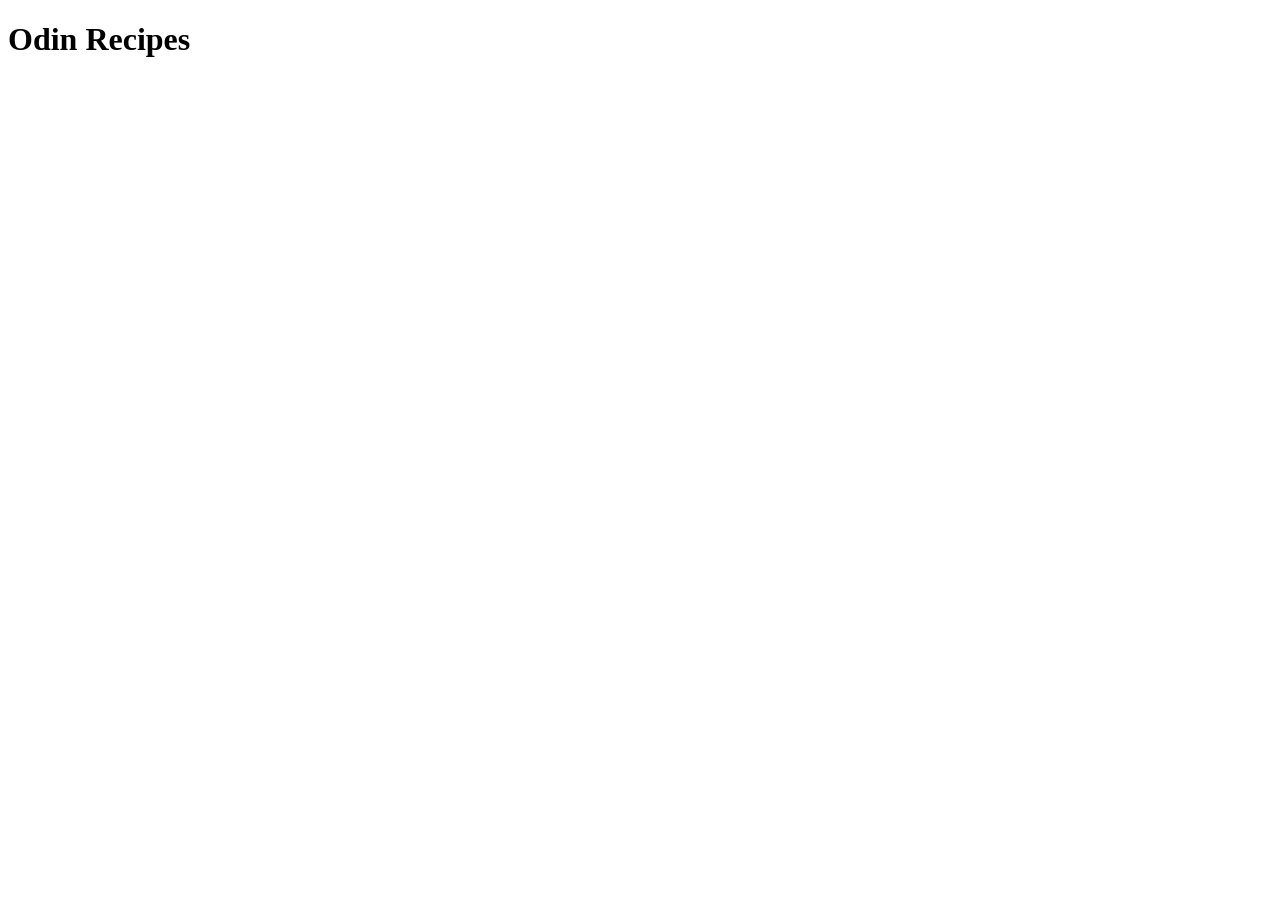
==== index.html @ 21ad0b88 "Initial commit - Project setup" ====
<!DOCTYPE html>
<html lang="en">
<head>
    <meta charset="UTF-8">
    <meta name="viewport" content="width=device-width, initial-scale=1.0">
    <title>TOP Project - Recipes</title>
</head>
<body>
    <h1>Odin Recipes</h1>
</body>
</html>
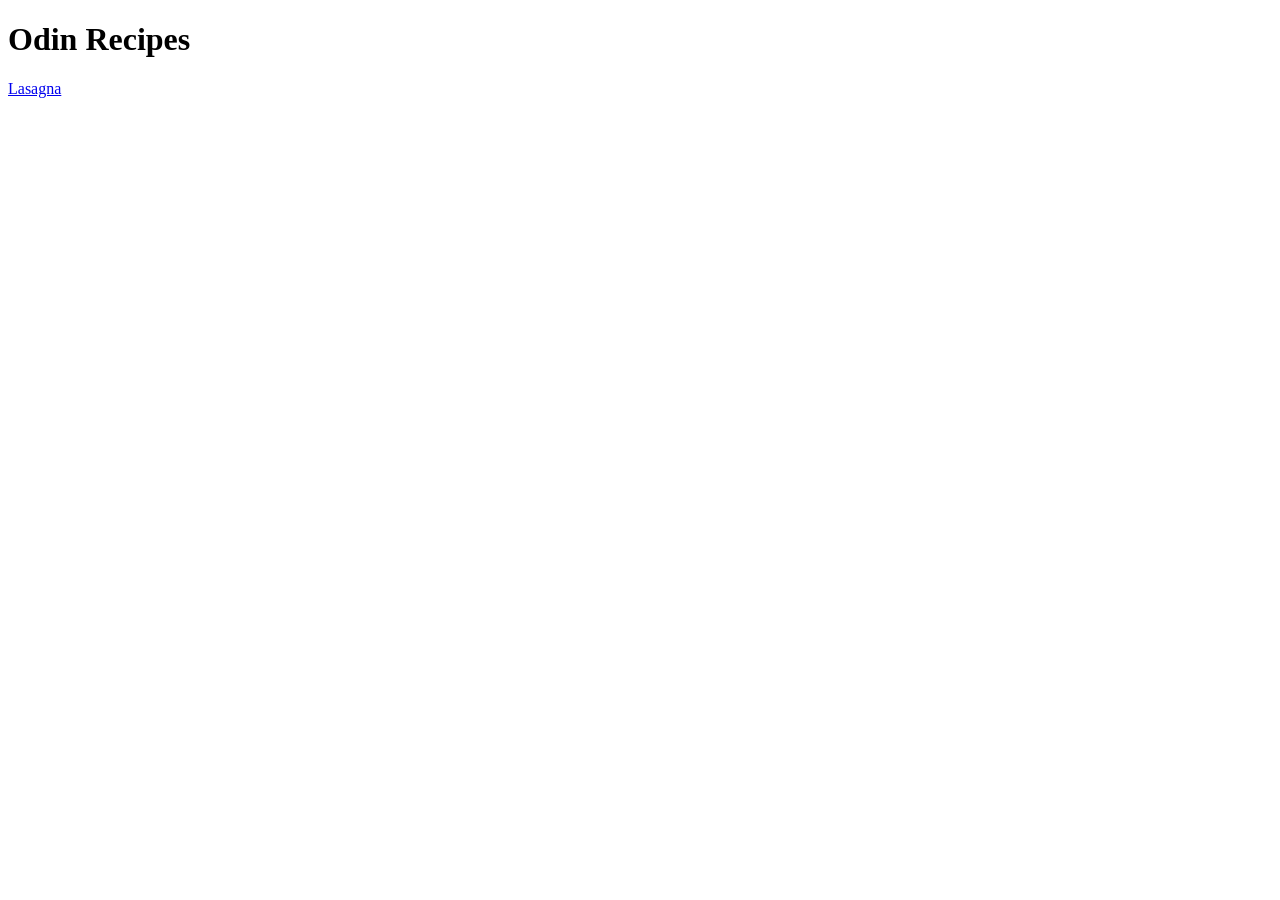
==== commit 7022308a: "Add links to lasaga.html, index.html" ====
--- a/index.html
+++ b/index.html
@@ -7,5 +7,6 @@
 </head>
 <body>
     <h1>Odin Recipes</h1>
+    <a href="recipes/lasagna.html">Lasagna</a>
 </body>
 </html>
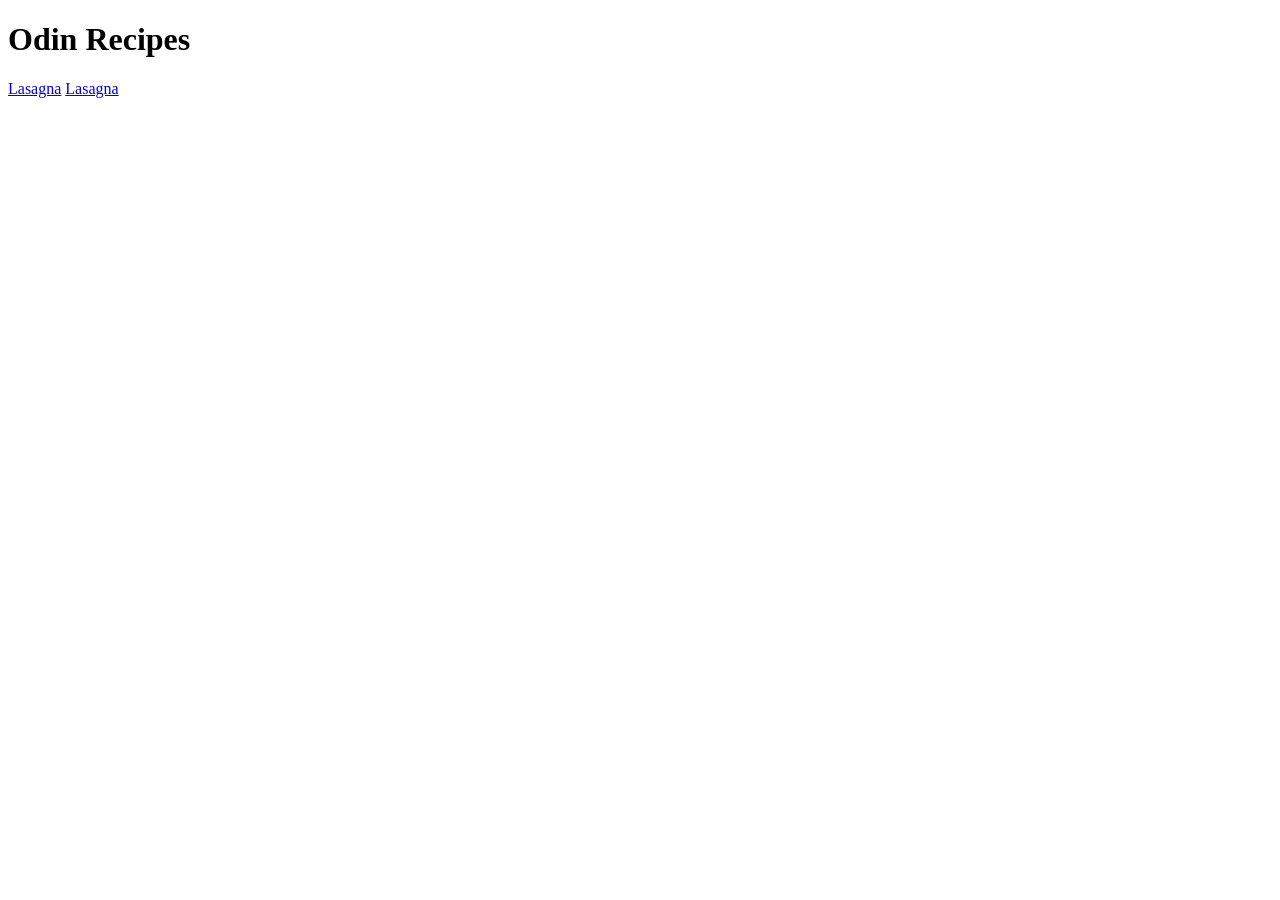
==== commit f53cf69b: "Add link to chicken-enchilada.html to index.html" ====
--- a/index.html
+++ b/index.html
@@ -8,5 +8,6 @@
 <body>
     <h1>Odin Recipes</h1>
     <a href="recipes/lasagna.html">Lasagna</a>
+    <a href="recipes/chicken-enchilada.html">Lasagna</a>
 </body>
 </html>
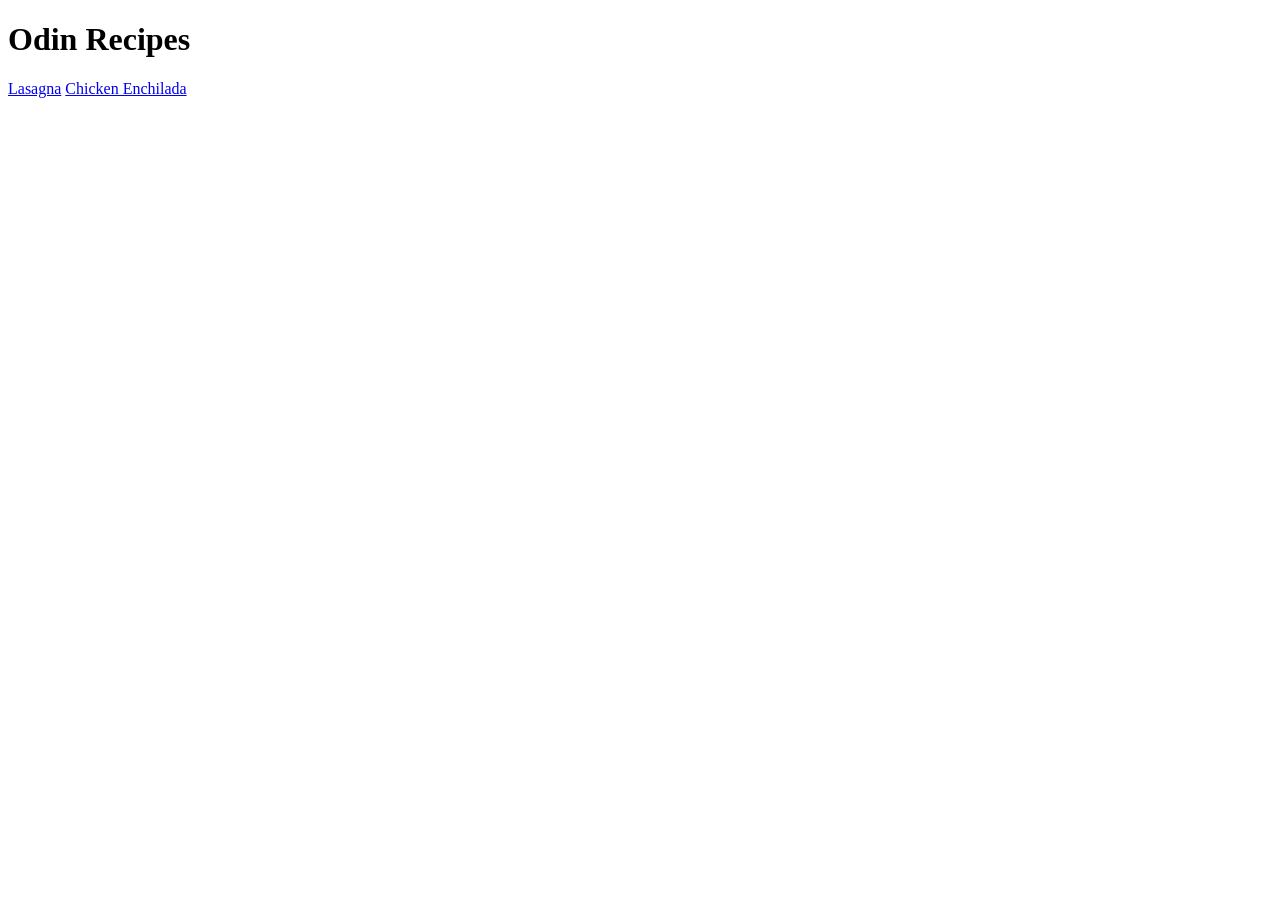
==== commit 1377aa16: "Repair both links in index pointing to lasagna" ====
--- a/index.html
+++ b/index.html
@@ -8,6 +8,6 @@
 <body>
     <h1>Odin Recipes</h1>
     <a href="recipes/lasagna.html">Lasagna</a>
-    <a href="recipes/chicken-enchilada.html">Lasagna</a>
+    <a href="recipes/chicken-enchilada.html">Chicken Enchilada</a>
 </body>
 </html>
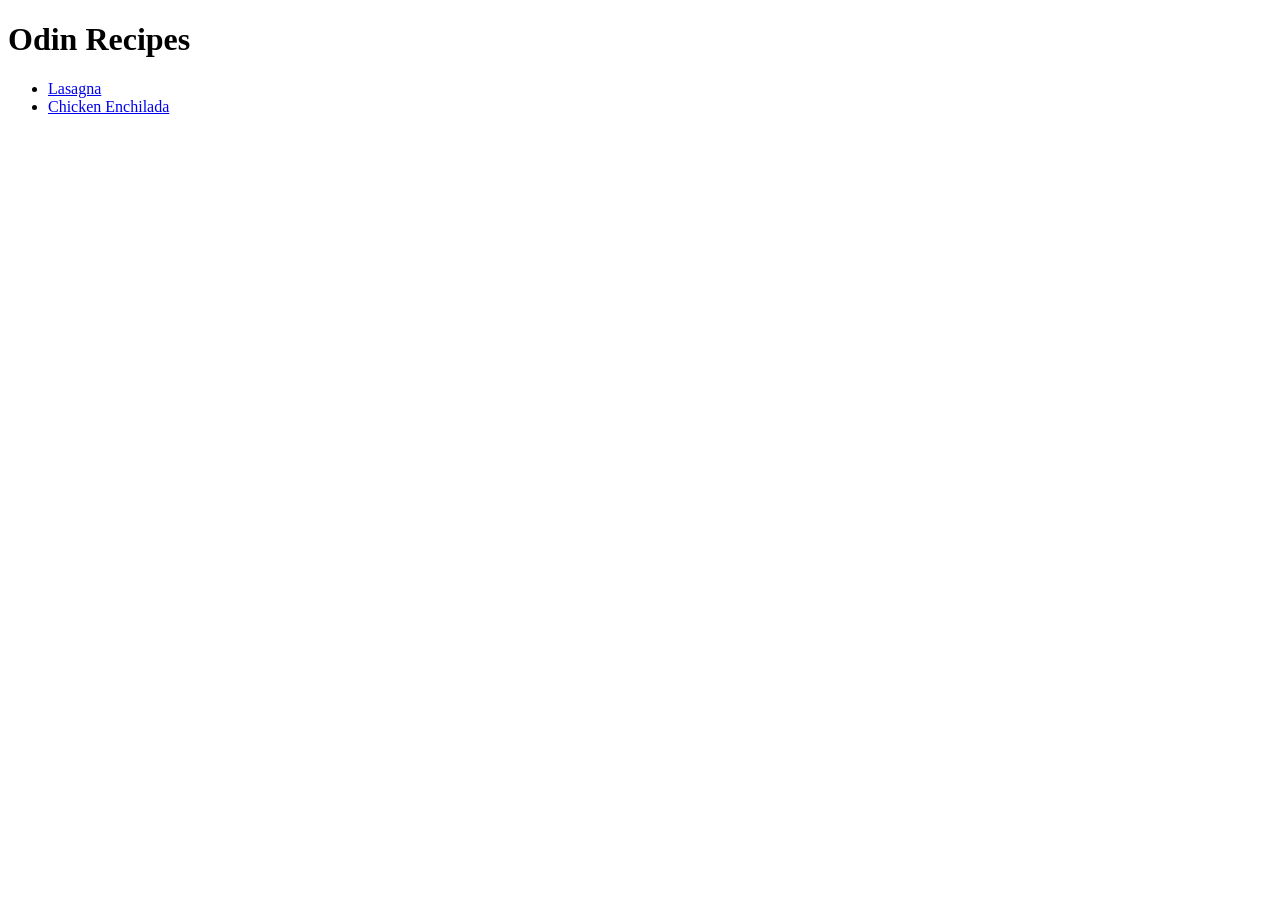
==== commit 7e4cbcc1: "Move links to recipes into a list" ====
--- a/index.html
+++ b/index.html
@@ -7,7 +7,9 @@
 </head>
 <body>
     <h1>Odin Recipes</h1>
-    <a href="recipes/lasagna.html">Lasagna</a>
-    <a href="recipes/chicken-enchilada.html">Chicken Enchilada</a>
+    <ul>
+        <li><a href="recipes/lasagna.html">Lasagna</a></li>
+        <li><a href="recipes/chicken-enchilada.html">Chicken Enchilada</a></li>    
+    </ul>    
 </body>
 </html>
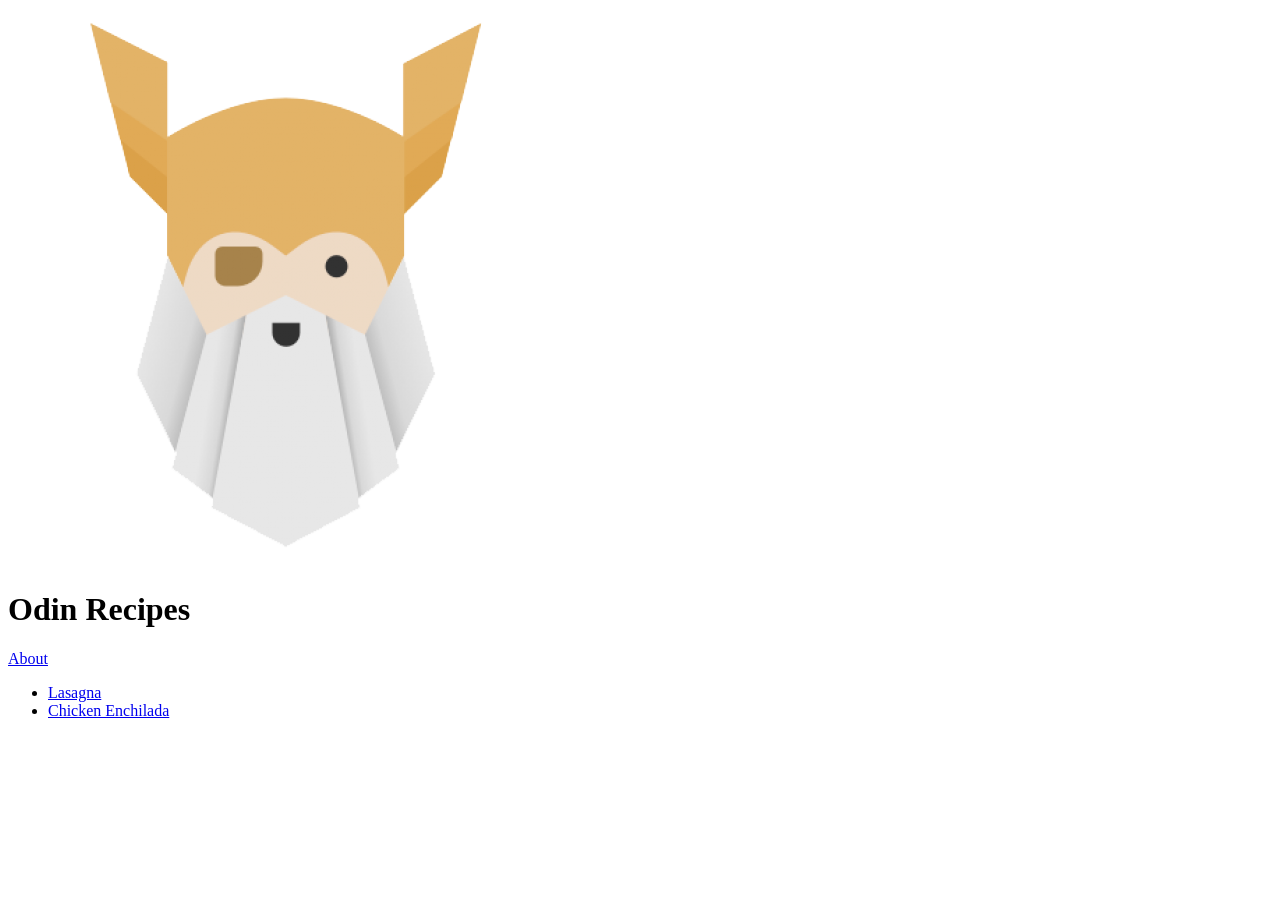
==== commit 87113342: "Add logo and about page link to index header" ====
--- a/index.html
+++ b/index.html
@@ -4,9 +4,15 @@
     <meta charset="UTF-8">
     <meta name="viewport" content="width=device-width, initial-scale=1.0">
     <title>TOP Project - Recipes</title>
+    <link rel="stylesheet" href="style.css">
 </head>
 <body>
-    <h1>Odin Recipes</h1>
+    <div class="header">
+        <img src="/pictures/logo.png" alt="TOP logo">
+        <h1>Odin Recipes</h1>        
+        <a href="about.html">About</a>
+    </div>
+    
     <ul>
         <li><a href="recipes/lasagna.html">Lasagna</a></li>
         <li><a href="recipes/chicken-enchilada.html">Chicken Enchilada</a></li>    
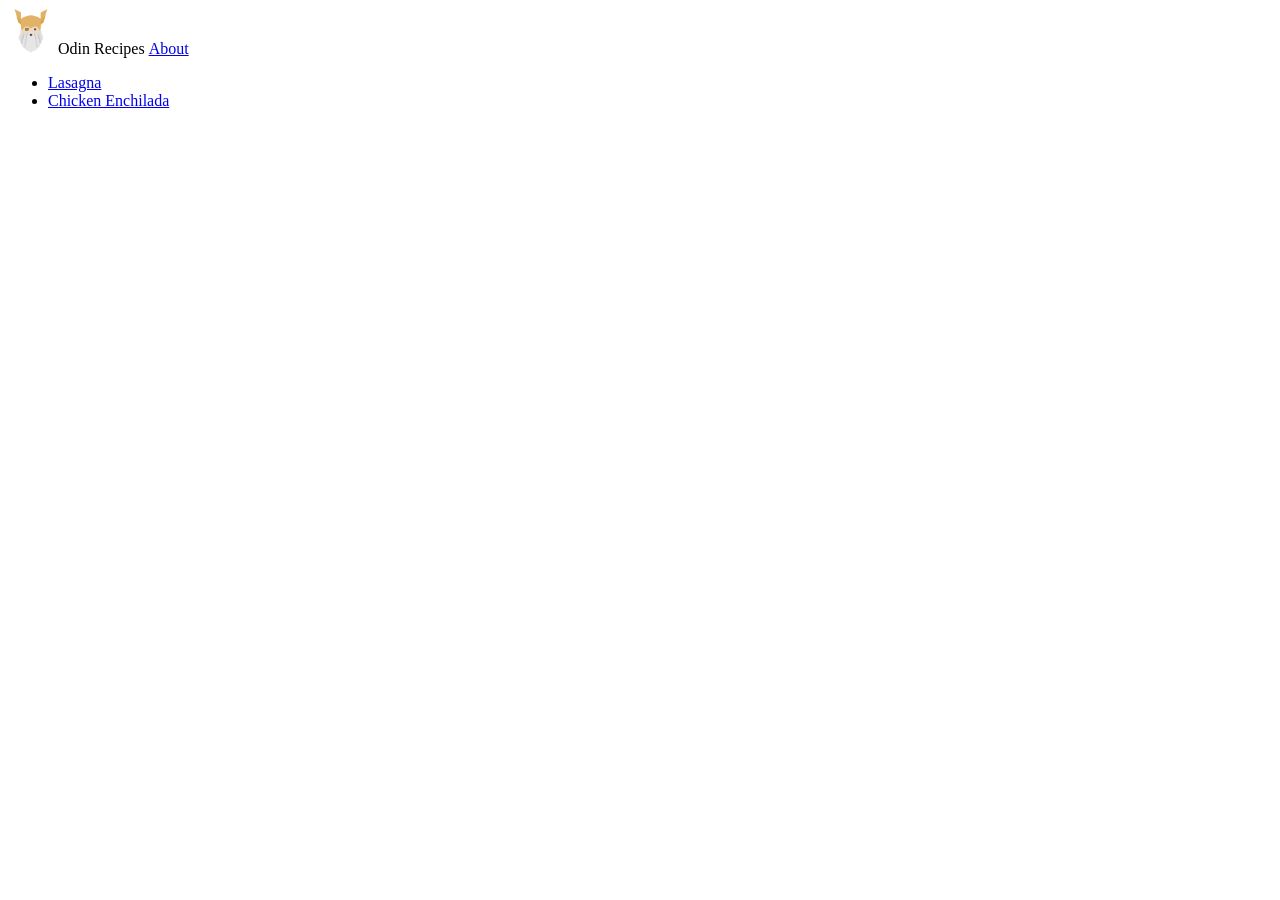
==== commit fd3c2f5f: "Set up header content in index and about pages" ====
--- a/index.html
+++ b/index.html
@@ -8,9 +8,9 @@
 </head>
 <body>
     <div class="header">
-        <img src="/pictures/logo.png" alt="TOP logo">
-        <h1>Odin Recipes</h1>        
-        <a href="about.html">About</a>
+        <img class="h-logo" class="logo" src="pictures/logo.png" alt="TOP logo" height="46px" width="46px">
+        <h1 class="h-title"></h1>Odin Recipes</h1>        
+        <a class="h-navigation" href="about.html">About</a>
     </div>
     
     <ul>
--- a/style.css
+++ b/style.css
@@ -0,0 +1,21 @@
+* {
+    box-sizing: border-box;
+}
+
+.header {
+    border: 0px 0px 1px 0px;
+    border-color: black;
+}
+
+.h-logo {
+    display: inline-block;
+}
+
+.h-title {
+    display: inline-block;
+}
+
+.h-navigation {
+    display: inline-block;
+}
+
